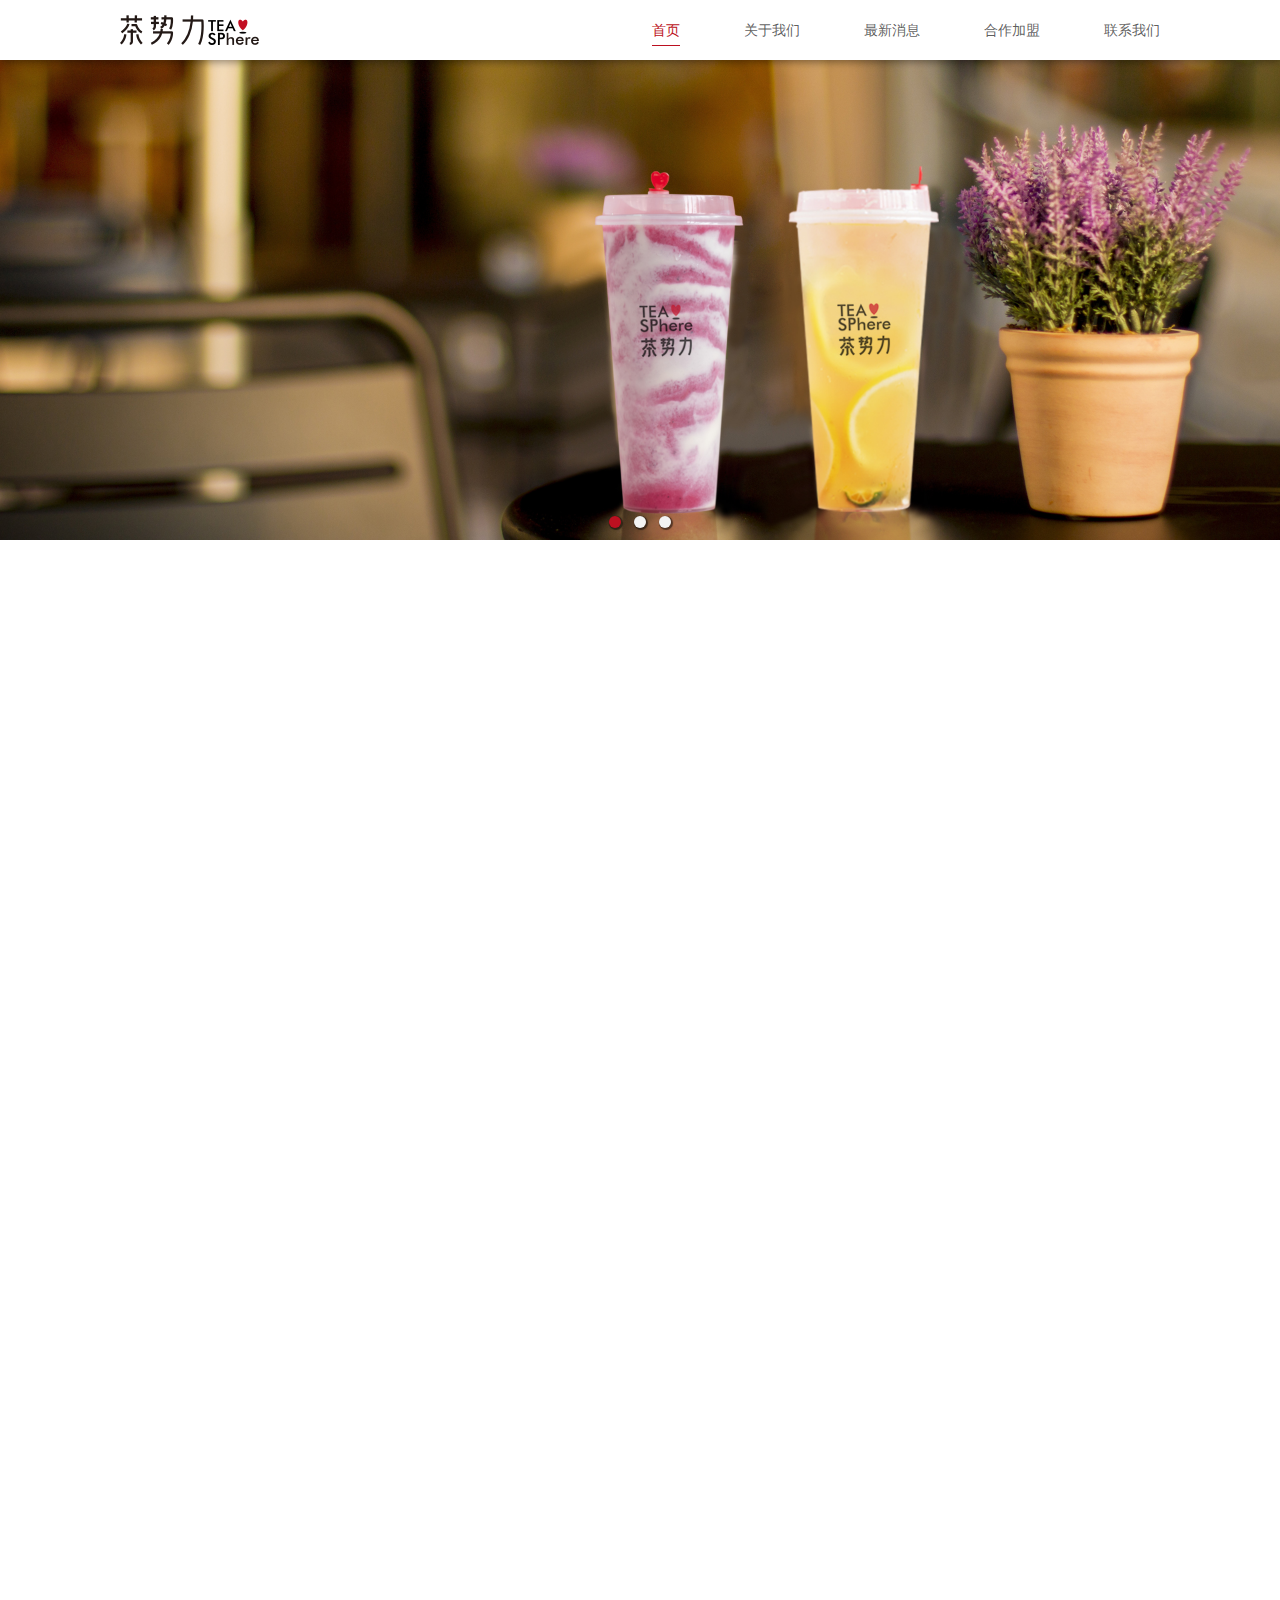
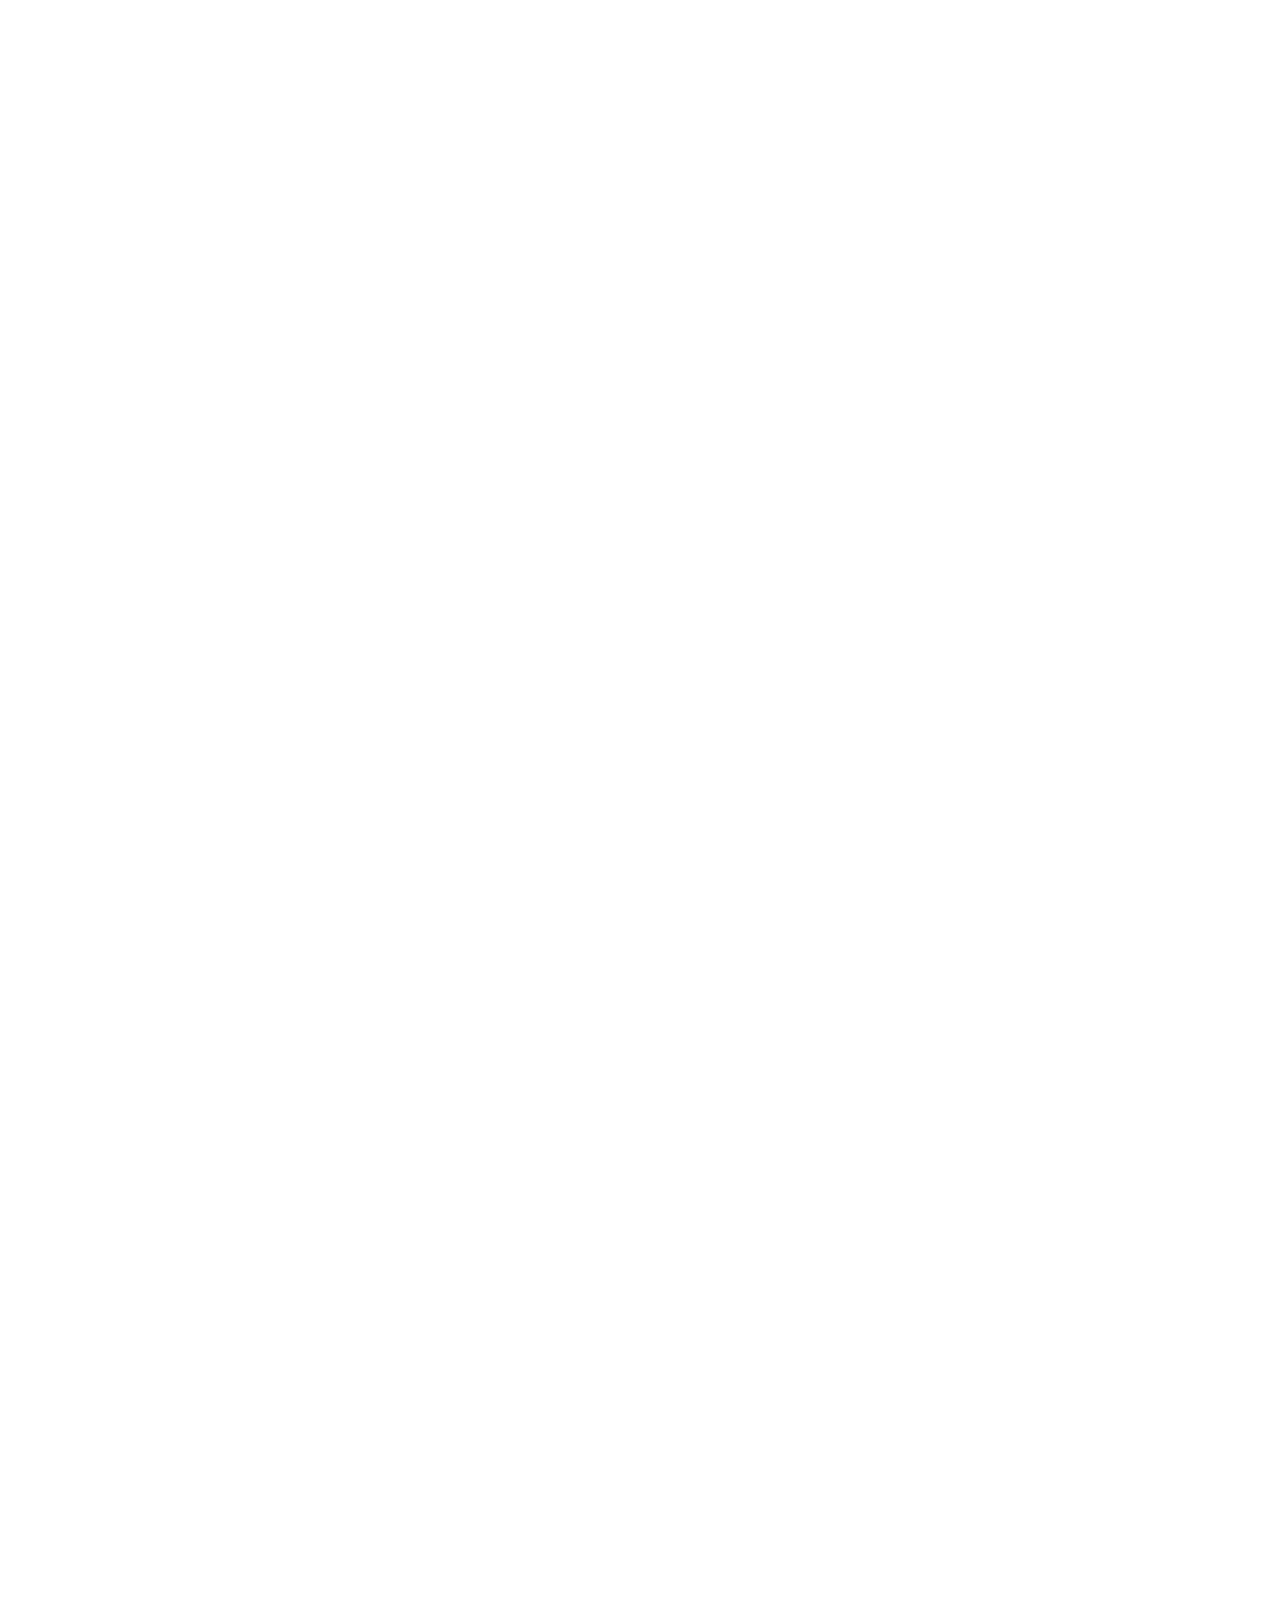
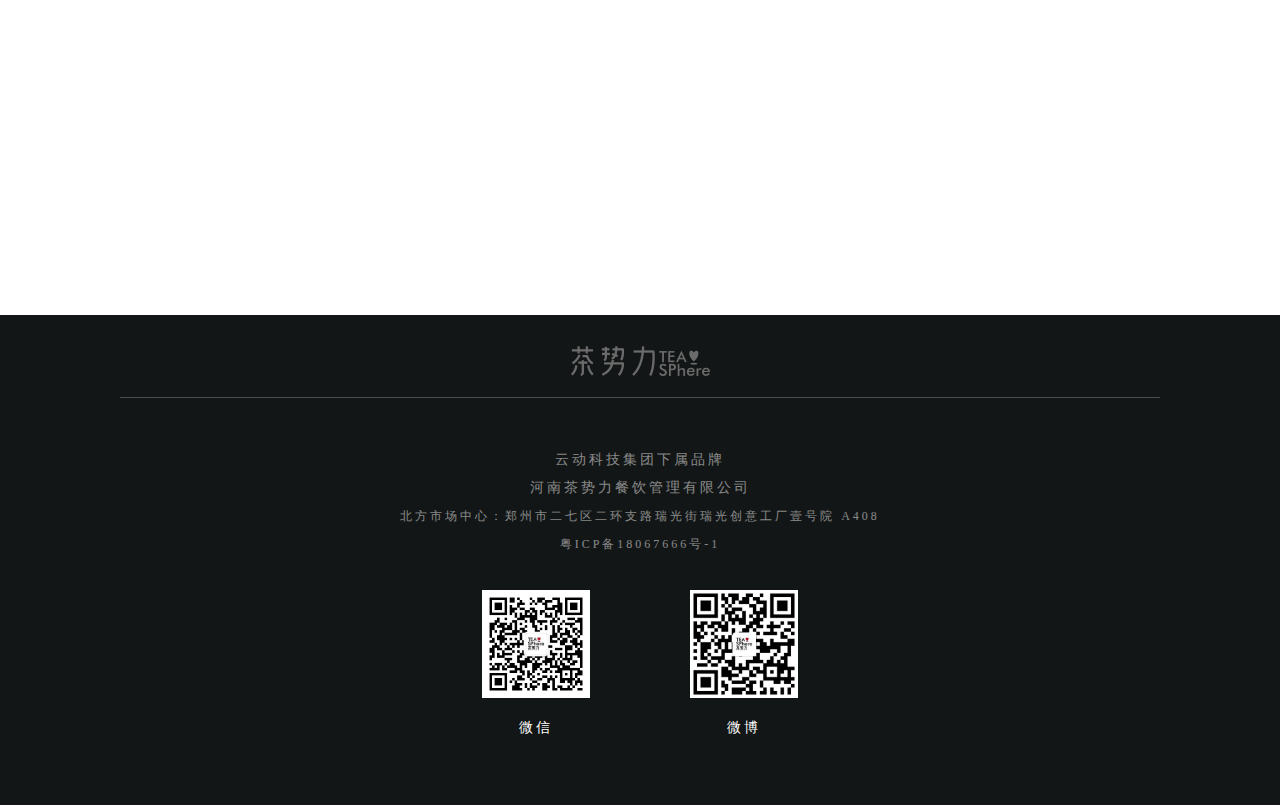
==== index.html @ b825d02f "modify lunbo" ====
<!DOCTYPE html>
<html lang="en">
<head>
		<meta http-equiv="Content-Type" content="text/html; charset=utf-8" />
		<meta name="360-site-verification" content="76585505eac8c0a4b5bbf24ed1298732" />
		<link rel="icon" href="image/public/logo_little.png" type="image/x-icon"/>
		<title>TEA SPhere</title>
		<link rel="stylesheet" type="text/css" href="css/head.css">
		<link rel="stylesheet" type="text/css" href="css/index.css">
		<link rel="stylesheet" type="text/css" href="css/public.css">
		<link rel="stylesheet" type="text/css" href="css/footer.css">
		<link rel="stylesheet" type="text/css" href="css/public.css">
		<script type="text/javascript" src="js/jquery.js"></script>
		<script type="text/javascript" src="js/index.js"></script>
		<script type="text/javascript" src="js/public.js"></script>

</head>
<body>
	<header>
		<div id="head">
			<div class="headLogo"></div>
			<ul class="navList">
				<li><a href="findus.html">联系我们</a></li>
				<li><a href="cooperate.html">合作加盟</a></li>
				<li><a href="acitivity.html">最新消息</a></li>
				<li><a href="about.html">关于我们</a></li>
				<li class="navList1"><a href="javascript:;" class="listNow">首页</a></li>
			</ul>
		</div>
	</header>
	<ul id="animate-wrap">
		<li id="autoPlay">
			<ul id="autoPlayWarp" class="autoPlayWarp">
				<li class="autoPlayLi1"></li>
				<li class="autoPlayLi2"></li>
				<li class="autoPlayLi3"></li>
			</ul>
			<ul id="autoPlayDot" class="autoPlayDot">
				<li class="choose"></li>
				<li></li>
				<li></li>
			</ul>
				<!-- 宣传视频 -->
				<!-- <div id="autoWarp" 	class="autoWarp"></div>
				<div id="playBtn" onclick="openVideo('playBox','bigVideo')"></div> -->
				<!-- <div id="playBox">
						<video  id="bigVideo" controls="controls"  preload="auto">
							<source type="video/mp4" src="video/luckincoffee_TVC30.mp4"></source>
						</video>
						<div id="close" onclick="closeVideo('playBox','bigVideo')"></div>
				</div> -->
		</li>
		<li id="commitment">
			<ul id="commitmentWarp" class="commitmentWarp">
				<li id="commitmentWarpli1">
					<div class="commitmentWarpImg img1"></div>
					<div class="commitmentWarpTitleLeft">相<span>遇</span></div>
					<div class="commitmentWarpText text1">
						某年某月某日<br>
						她点了一杯<span>瑰丽洛神</span><br>
						搭配她一身的长裙
					</div>
				</li>
				<li id="commitmentWarpli2">
					<div class="commitmentWarpImg img2"></div>
					<div class="commitmentWarpTitleRight">毕<span>业</span></div>
					<div class="commitmentWarpText text2">
						某年某月某日<br>
						我们用艳丽的<span>热带风情</span><br>
						预祝我们精彩的前程
					</div>
				</li>
				<li id="commitmentWarpli3">
					<div class="commitmentWarpImg img3"></div>
					<div class="commitmentWarpTitleLeft">旅<span>途</span></div>
					<div class="commitmentWarpText text3" >
						某年某月某日<br>
						暖暖<span>琥珀珍珠</span><br>
						犒赏我们无畏地征服长城
					</div>
				</li>
			</ul>
		</li>
		<li id="find">
			<div id="findTitle" class="findTitle">
				<div class="chinese">寻觅终有所获</div>
				<div class="english">Find your favorite flavor</div>
			</div>
			<ul id="findText" class="findText">
				<li class="findTextLi1" id="findTextLiImg">
					<div id="findFont" class="findFont">
						<div class="findFontTitle">醇香奶盖</div>
						<!-- <div class="findFontText">适合细腻的你</div> -->
					</div>
				</li>
				<li class="findTextLi2">
					<div id="findFont" class="findFont">
						<div class="findFontTitle">鲜萃果茶</div>
						<!-- <div class="findFontText">适合细腻的你</div> -->
					</div>
				</li>
				<li class="findTextLi3">
					<div id="findFont" class="findFont">
						<div class="findFontTitle">馥郁花茶</div>
						<!-- <div class="findFontText">适合细腻的你</div> -->
					</div>
				</li>
				<li class="findTextLi4">
					<div id="findFont" class="findFont">
						<div class="findFontTitle">缤纷云朵</div>
						<!-- <div class="findFontText">适合细腻的你</div> -->
					</div>
				</li>
				<li class="findTextLi5">
					<div class="findFont">
						<div class="findFontTitle">沁心纯茶</div>
						<!-- <div class="findFontText">适合细腻的你</div> -->
					</div>
				</li>
				<li class="findTextLi6">
					<div class="findFont">
						<div class="findFontTitle">经典奶茶</div>
						<!-- <div class="findFontText">适合细腻的你</div> -->
					</div>
				</li>
				<div style="clear: both;"></div>
			</ul>
		</li>
		<!-- <li id="products">
			<div id="productsTitle" class="productsTitle">
				<div class="chinese">宣传视频</div>
				<div class="english">Products Video</div>
			</div>
			<div id="productsText" class="productsText">
				<ul>
					<li class="productsTextLi1">
						<div class="productsBg" onclick="openVideo('productsVideoBox','middleVideo')">
							<div id="playMiddleBtn" ></div>
						</div>
						<div id="productsVideoBox" onclick="closeVideo('productsVideoBox','middleVideo')">
							<video  id="middleVideo" controls="controls"  preload="auto">
								<source type="video/mp4" src="video/luckincoffee_TVC30.mp4"></source>
							</video>
							<div id="middleClose" onclick="closeVideo('productsVideoBox','middleVideo')"></div>
						</div>
					</li>
					<li class="productsTextLi2">
						<div class="productsBg" onclick="openVideo('productsVideoBox','middleVideo')">
							<div id="playMiddleBtn" ></div>
						</div>
						<div id="productsVideoBox" onclick="closeVideo('productsVideoBox','middleVideo')">
							<video  id="middleVideo" controls="controls"  preload="auto">
								<source type="video/mp4" src="video/luckincoffee_TVC30.mp4"></source>
							</video>
							<div id="middleClose" onclick="closeVideo('productsVideoBox','middleVideo')"></div>
						</div>
					</li>
					<li class="productsTextLi3">
						<div class="productsBg" onclick="openVideo('productsVideoBox','middleVideo')">
							<div id="playMiddleBtn" ></div>
						</div>
						<div id="productsVideoBox" onclick="closeVideo('productsVideoBox','middleVideo')">
							<video  id="middleVideo" controls="controls"  preload="auto">
								<source type="video/mp4" src="video/luckincoffee_TVC30.mp4"></source>
							</video>
							<div id="middleClose" onclick="closeVideo('productsVideoBox','middleVideo')"></div>
						</div>
					</li>
				</ul>
				<div style="clear: both;"></div>
			</div>
		</li> -->
		<li id="activity">
			<div id="activityTitle" class="activityTitle">
				<div class="chinese">最新消息</div>
				<div class="english">News</div>
			</div>
			<ul id="activityText">
				<li>
					<div class="actNumber">2018.06.30</div>
					<div class="actFont">各大购物中心认可创新模式，陆续签约茶势力</div>
				</li>
				<li>
					<div class="actNumber">2018.06.22</div>
					<div class="actFont">世界杯的另一种打开方式，绿茵、佳人、茶势力</div>
				</li>
				<li>
					<div class="actNumber">2018.06.15</div>
					<div class="actFont">茶势力品鉴会，大咖齐聚，嗨到不想走!</div>
				</li>
				<li class="actLast">
					<a href="acitivity.html">
						更多<div class="actMore"></div>
					</a>
				</li>
			</ul>
		</li>
		<li id="cooperate">
			<div id="cooperateLeft"></div>
			<div id="cooperateRight">
				<div class="cooperateTitle">
					<div class="chinese">品牌合作</div>
					<div class="english">Cooperate</div>
				</div>
				<div class="cooperateText">
					<ul >
						<li>
							茶势力，致力于以新零售思维与信息技术，为茶饮行业带来全新的商业模式，多方面拓宽合作商的盈利能力，是以【新零售茶饮】商业模式的引领者，也是真正落地的实现者。
						</li>
						<li>
							茶势力，不仅仅是个消费者追捧热买的茶饮品牌，本质上更是一个集餐饮、零售
							社交运营、流量变现、金融支持、跨业营销融合......等等元素为一体的新零售平台
						</li>
						<li>
							商业伙伴通过茶势力平台所建立多种形式获得收入，同时，商业伙伴并不需要投入大量的人力与精力，而是由总部平台庞大资源的支持来实现。
						</li>
						<li>
							茶势力，秉持利他精神为企业关键理念，愿与广大合作商共赢发展，最大程度的向外分享合理利润，与商业伙伴们形成稳固持续的战略合作关系，而非传统意义上极其松散的特许加盟商户关系
						</li>
						<li class="cooperateLiLast">
							<div class="cooperateLiPhoto">400-999-3110<span>或线上留言</span></div>
						</li>
					</ul>
				</div>
			</div>
			<div style="clear: both;"></div>
		</li>
		<li id="last">
			<!-- <ul >
				<li>每个人都有自己的圈子、领域、势力范围....</li>
				<li>和你一样，我们都在自己的领域中，努力保持着中心点的稳定强大</li>
				<li>并且，不断的扩大势力、范围....</li>
			</ul> -->
		</li>
	</ul>
	<footer>
		<div class="footContent">
			<div class="footLogo"></div>
		</div>
		<ul class="footText">
			<li>云动科技集团下属品牌</li>
			<li>河南茶势力餐饮管理有限公司</li>
			<li class="little">北方市场中心：郑州市二七区二环支路瑞光街瑞光创意工厂壹号院 A408</li>
			<li class="little"><a href="http://www.miitbeian.gov.cn" target="_blank">粤ICP备18067666号-1</a></li>
		</ul>
		<div class="footImg">
<!-- 			<div class="wxdy">微信订阅号</div> -->
			<div class="wxfw">微信</div>
			<div class="wb">微博</div>
		</div>
	</footer>
	<script type="text/javascript" charset="utf-8">
	    ;(function (W, D) {
	        W.ec_corpid = '7801873';
	        W.ec_cskey = '0SnqnqgJ369kuiltaF';
	        W.ec_scheme = '0';
	        var s = D.createElement('script');
	        s.charset = 'utf-8';
	        s.src = '//1.staticec.com/kf/sdk/js/ec_cs.js';
	        D.getElementsByTagName('head')[0].appendChild(s);
	    })(window, document);
	</script>
</body>
</html>
---- css/head.css ----
*{
	margin: 0;
	padding: 0;
}
body{
	width: 100%;
	min-width: 1040px;
	background: white;
	font-family:HelveticaNeue-Thin,"Helvetica Neue",Helvetica,Arial,PingFangSC-Light,"PingFang SC", "Hiragino Sans GB","Heiti SC","Microsoft YaHei","WenQuanYi Micro Hei",sans-serif;
	line-height: 1.5
}	
li{
	list-style: none;
}
a{
	text-decoration: none;
}
header{
	width: 100%;
	height: 60px;
	background: white;
	box-shadow: 0 2px 8px rgba(0,0,0,.4);
	position: fixed;
	z-index: 999;
}
header #head{
	width: 1040px;
	height: 60px;
	margin: 0 auto;
	position: relative;

}
header #head .headLogo{
	background: url(../image/head/0C01337C-B483-45A0-B1DC-9E929D2D2E26@1x.png);
	height: 30px;
	width: 139px;
	position: absolute;
	margin: 15px 0;	

}
header #head .navList{
	background: white;
	position: absolute;
	right: 0px;
	top: 15px;
	width: 510px;
	height:31px;
	
}
header #head .navList li{
	float: right;
	margin-left: 64px;
}
header #head .navList li.navList1{
	margin-left: 0;
}

header #head .navList li a{
	font-size:14px;
	color:rgba(0,0,0,0.65);
	letter-spacing:0;
	text-align:left;
	height: 30px;
	line-height: 30px;
	display: block;
		
}
header #head .navList li a.listNow{
	border-bottom:1px solid #bb1020;
	color: #bb1020;
}
header #head .navList li a:hover{
	border-bottom:1px solid #bb1020;
	color: #bb1020;
}
---- css/index.css ----
#animate-wrap{
	width:100%;
	padding-top: 0px;
	margin-bottom: 111px;
	box-sizing:border-box;
	-moz-box-sizing:border-box;
	overflow: hidden;
}
/*
video用的CSS
 #animate-wrap #autoPlayWarp{
	position: relative;
	min-height: 560px;
	width: 100%
}
#animate-wrap #autoPlayWarp .autoWarp{
	position: absolute;
	background: url(../image/index/41FF3C78-6827-429C-A5F3-5E68C8F630D6@1x.png) no-repeat;
	background-size: cover;
	min-width: 1040px;
	min-height: 560px;
	overflow: hidden;
	width: 100%
}
#animate-wrap #autoPlayWarp #playBox{
	position: fixed;
	left: 0;
	bottom: 0;
	right: 0;
	top: 0;
	z-index: 999;
	background: #000;
	display: none;
}
#animate-wrap #autoPlayWarp #playBox #bigVideo{
	width: 100%;
	height: 100%;
}
#animate-wrap #autoPlayWarp #playBox #close{
	background: url(../image/index/close.png) no-repeat;
	width: 40px;
	height: 40px;
	position: absolute;
	top:40px;
	right: 40px;
	z-index: 999;
	cursor: pointer;
}
#animate-wrap #autoPlayWarp #playBtn{
	background: url(../image/index/07E19987-43B0-4967-A1BC-03E65D4BCCAC@3x.png);
	width: 78px;
	height: 99px;
	position: absolute;
	top: 50%;
	left: 50%;
	margin-left: -39px;
	margin-top: -49.5px;
	background-size:cover;
	cursor: pointer;
}
*/
#commitment{
	width: 1040px;
	margin: 116px auto;

}
#commitment .commitmentWarp{
	position: relative;
}
#commitment .commitmentWarp li{
	position: relative;
	margin-bottom: 55px;
	height: 320px;
	top: 20px;
	opacity: 0;
}
#commitment .commitmentWarp #commitmentWarpli1{
	transition: all 1s ease-in-out;
}
#commitment .commitmentWarp #commitmentWarpli2{
	transition: all 1s ease-in-out .5s;
}
#commitment .commitmentWarp #commitmentWarpli3{
	transition: all 1s ease-in-out 1s;
}
#commitment .commitmentWarp li .commitmentWarpImg{
	width: 520px;
	height: 320px;
	position: absolute;

}
#commitment .commitmentWarp li .img1{
	background-image: url(../image/index/EE6004CB-6A52-4B9C-97CD-96CE47DDA240@1x.png);
	top: 0;
	left: 0;
}
#commitment .commitmentWarp li .img2{
	background-image: url(../image/index/A22001E1-45FB-47C7-9A60-5BBB17707B3D@1x.png);
	top: 0;
	right: 0;
}
#commitment .commitmentWarp li .img3{
	background-image: url(../image/index/52C95FAA-7DA9-4B20-8FD7-8844CA0FD236@1x.png);
	top: 0;
	left: 0;
}
#commitment .commitmentWarp li .commitmentWarpTitleLeft{
	font-size:64px;
	color:#ffffff;
	letter-spacing:10px;
	text-align:left;
	position: absolute;
	left: 50%;
	top: 50%;
	margin-left: -74px;
	margin-top: -48px;
	font-family:PingFangSC-Light;
}
#commitment .commitmentWarp li .commitmentWarpTitleLeft span{
	color: #d25f6a;
	margin-left:10px;
}
#commitment .commitmentWarp li .commitmentWarpTitleRight{
	font-size:64px;
	color:#d25f6a;
	letter-spacing:10px;
	text-align:left;
	position: absolute;
	left: 50%;
	top: 117px;
	margin-left: -74px;
	font-family:PingFangSC-Light;
}
#commitment .commitmentWarp li .commitmentWarpTitleRight span{
	color: #ffffff;
	margin-left: 10px;
}

#commitment .commitmentWarp li .commitmentWarpText{
	font-size:18px;
	color:rgba(0,0,0,.65);
	letter-spacing:10px;
	line-height:40px;
	text-align:left;
	height: 120px;
	position: absolute;	
	font-family:PingFangSC-Light;
}
#commitment .commitmentWarp li .commitmentWarpText span{
	color: #d25f6a;
	opacity: 0.8
}
#commitment .commitmentWarp li .text1{
	top: 94px;
	left:669px;
}
#commitment .commitmentWarp li .text2{
	left: 101px;
	top: 95px;
}
#commitment .commitmentWarp li .text3{
	left: 669px;
	top: 99px;
}
#find{
	margin-bottom: 97px;
}
#find .findTitle{
	position: relative;
	top: 20px;
	letter-spacing:3.75px;
	text-align:center;
	margin-bottom: 60px;
	opacity: 0;
	transition: all 1s ease-in-out	
}
#find .findText{
	position: relative;
	top: 20px;
	opacity: 0;
	transition: all 1s ease-in-out .5s;

}
#find .findText li{
	background-size: cover;
	float: left;
	overflow: hidden;
	width: 16.6666666%;
	cursor: pointer;
}
#find .findText .findTextLi1{
	background-image: url(../image/index/6A915046-924E-4DCC-89B0-8EEE8EED38DD@2x.png);
}
#find .findText .findTextLi2{
	background-image: url(../image/index/3867EF6E-3FA2-4C01-8072-DD7A347B48F0@2x.png);
}
#find .findText .findTextLi3{
	background-image: url(../image/index/6A915046-924E-4DCC-89B0-8EEE8EED38DD@2x.png);
}
#find .findText .findTextLi4{
	background-image: url(../image/index/3867EF6E-3FA2-4C01-8072-DD7A347B48F0@2x.png);
}
#find .findText .findTextLi5{
	background-image: url(../image/index/6A915046-924E-4DCC-89B0-8EEE8EED38DD@2x.png);
}
#find .findText .findTextLi6{
	background-image: url(../image/index/6A915046-924E-4DCC-89B0-8EEE8EED38DD@2x.png);
}
#find .findText .findFont{
	width: 100%;
	background: rgb(0,0,0,0.65);
	background-image: url(../image/index/C984731E-4523-4301-AFAA-3A043390F54D@2x.png);
	background-size: cover;
	position: relative;
	text-align: center;
	font-family:PingFangSC-Light;
	color:#ffffff;
	letter-spacing:5px;
	opacity: 0;
	transition: all .5s ease-in-out;
	overflow: hidden;
}
#find .findText .findFont .findFontTitle{
	position: absolute;
	left: 50%;
	top: 50%;
	margin-left: -46px;
	margin-top: -5px;
	font-size: 18px;
}
#find .findText .findFont .findFontText{
	position: absolute;
	left: 50%;
	top: 50%;
	margin-left: -57px;
	margin-top: 20px;
	font-size: 14px;
}
#find .findText .findFont:hover{
	opacity: 1
}
#activity{
	width: 1040px;
	margin: 0 auto 71px;
}
#activity .activityTitle{
	text-align:center;
	margin-bottom:42px;
	position: relative;
	top: 20px;
	opacity: 0;
	transition: all 1s ease-in-out;

}
#activity ul{
	width: 1040px;
	position: relative;
	top: 20px;
	opacity: 0;
	transition: all 1s ease-in-out .5s;

}
#activity ul li{
	font-family:PingFangSC-Light,"宋体";
	letter-spacing:4.2px;
	text-align:center;
	margin-bottom: 18px;
	position: relative;
	
}
#activity ul li .actNumber{
	font-size:16px;
	color:rgba(0,0,0,0.65);
}
#activity ul li .actFont{
	font-size:16px;
	color:rgba(0,0,0);
}
#activity ul li.actLast{
	width: 51px;
	height: 25px;
	font-family:PingFangSC-Light;
	font-size:18px;
	letter-spacing:0;
	text-align:center;
	left: 50%;
	margin-left: -25px;
}
#activity ul li.actLast a{
	color:#7d7d7d;
}
#activity ul li .actMore{
	background-image: url(../image/index/B8D5E1C4-A42C-40D2-9914-F1292147E104@3x.png);
	background-size: cover;
	width: 10px;
	height: 16px;
	position: absolute;
	right: -5px;
	top: 6px
}
#cooperate{
	width: 100%;
	position: relative;
	top: 20px;
	opacity: 0;
	transition: all 1s ease-in-out .5s;
}
#cooperate #cooperateLeft{
	width: 50%;
	height: auto;
	min-width: 520px;
	height: 600px;
	background-image: url(../image/index/CA512086-C126-493A-9449-41B584B700DE@1x.png);
	background-size: cover;
	float: left;

}
#cooperate #cooperateRight{
	width: 50%;
	min-width: 520px;
	height: 600px;
	background-image: url(../image/index/A38E221D-015C-4ABB-929E-62951DE8B575@1x.png);
	background-size: cover;
	float: right;
}
#cooperate #cooperateRight .cooperateTitle{
		font-family:PingFangSC-Light;
		letter-spacing:0;
		text-align:left;
		margin: 37px 60px 42px 48px;
}
#cooperate #cooperateRight .cooperateTitle .chinese{
	font-size:24px;
	color:#ffffff;
}
#cooperate #cooperateRight .cooperateTitle .english{
	font-size:18px;
	color:#ffffff;
	opacity: 1
}
#cooperate #cooperateRight .cooperateText{
	font-family:PingFangSC-Light;
	font-size:14px;
	color:#ffffff;
	letter-spacing:2.62px;
	text-align:left;
	margin:0 60px 48px 48px;
	width: 88%;
}
#cooperate #cooperateRight .cooperateText ul{
	
}
#cooperate #cooperateRight .cooperateText ul li{
	margin-bottom: 21px;
	opacity: 0.65;
}
#cooperate #cooperateRight .cooperateText ul .cooperateLiLast{
	margin-top: 43px;
	opacity:1
}
#cooperate #cooperateRight .cooperateText ul .cooperateLiLast .cooperateLiPhoto{
	position: relative;
	margin-left: 36px;
	font-family:PingFangSC-Light;
	font-size:24px;
	color:#ffffff;
	letter-spacing:0;
	text-align:left;
}
#cooperate #cooperateRight .cooperateText ul .cooperateLiLast .cooperateLiPhoto span{
	font-size: 20px;
	line-height: 28px;
	display:block;
	margin-left: 20px
}
#cooperate #cooperateRight .cooperateText ul .cooperateLiLast .cooperateLiPhoto:before{
	content: "\20";
	width: 26px;
	height: 26px;
	background-image: url(../image/index/310B759F-D88A-410D-866E-3753E567B612@3x.png);
	background-size: cover;
	position: absolute;
	left:-36px;
	top: 5px
}
#last{
	width: 1040px;
	margin: 0px auto;
	position: relative;
	top: 20px;
	opacity: 0;
	transition: all 1s ease-in-out;
}
#last ul li{
	margin: 0 auto;
	text-align: center;
	font-family:PingFangSC-Light;
	font-size:14px;
	color:#000000;
	letter-spacing:3px;
	text-align:center;
	line-height:35px;
}
---- css/public.css ----
#autoPlay{
	min-height: 390px;
	padding-top: 60px;
	box-sizing:border-box;
	-moz-box-sizing:border-box;
	overflow: hidden;
	position: relative;
}
#autoPlay .autoPlayWarp{
	width: 100%;
	position: relative;
	min-width: 1040px;
	min-height: 390px;
	overflow: hidden;
}
#autoPlay .autoPlayWarp  li{
	width: inherit;
	background-size: cover;
	min-height: 390px;
	min-width: 1040px;
	height: inherit;
	position: absolute;
	left: 0;
	top: 0;
	display: none;
	cursor: pointer;
}
#autoPlay .autoPlayWarp .autoPlayLi1{
	background-image: url(../image/public/lunbo1.jpg);
	display: block;
}
#autoPlay .autoPlayWarp .autoPlayLi2{
	background-image: url(../image/public/lunbo2.jpg);
}
#autoPlay .autoPlayWarp .autoPlayLi3{
	background-image: url(../image/public/lunbo3.jpg);
}
#autoPlay .autoPlayDot{
	position: absolute;
	left: 50%;
	bottom: 12px;
	margin-left: -44px;
}
#autoPlay .autoPlayDot li{
	background:#f3f3f3;
	box-shadow:1px 1px 1px 1px rgba(0,0,0,0.50);
	width:12px;
	height:12px;
	border-radius:100%;
	float: left;
	margin-left: 13px;
	cursor: pointer;
}
#autoPlay .autoPlayDot li.choose{
	background:#bb1020;
}
.chinese{
	font-size:36px;
	color:#000000;
	font-family:PingFangSC-Light;
}
.english{
	font-size:18px;
	color:#707070;
	opacity: 0.65
}
---- css/footer.css ----
footer{
	width: 100%;
	height: 490px;
	background-image:url(../image/footer/39A8102D-709E-4ADB-B20D-5FC8A31544C7@3x.png);
}
footer .footContent{
	width: 1040px;
	padding: 31px 0 21px;
	margin: 0 auto 48px;
	border-bottom:1px solid #4a4a4a;
}
footer .footContent .footLogo{
	background-image:url(../image/footer/92947399-6B4B-46F7-BA3D-2C8E0EC6C2E0@2x.png);
	background-size: cover;
	width: 139px;
	height: 30px;
	margin:0 auto ;
}
footer .footText{
	width: 1040px;
	margin: 0 auto;
	font-family:PingFangSC-Light;
	font-size:14px;
	color:rgba(255,255,255,0.51);
	letter-spacing:3px;
	text-align:center;
	line-height:28px;
}
footer .footText .little{
	font-size: 12px
}
footer .footText .little a{
	color:rgba(255,255,255,0.51);
}
footer .footImg{
	width: 1040px;
	margin: 32px auto 0;
	font-family:PingFangSC-Light;
	font-size:14px;
	color:#ffffff;
	letter-spacing:3px;
	text-align:left;
	
}
footer .footImg .wxdy{
	width: 108px;
	height: 20px;
	position: relative;
	left: 35%;
	top:147px;
	margin-left: -54px;
	text-align: center;
}
footer .footImg .wxfw{
	width: 108px;
	height: 20px;
	position: relative;
	left: 40%;
	top:127px;
	margin-left: -54px;
	text-align: center;
}
footer .footImg .wb{
	width: 108px;
	height: 20px;
	position: relative;
	left: 60%;
	top:107px;
	margin-left: -54px;
	text-align: center;
}
footer .footImg .wxfw:before,.wxdy:before, .wb:before{
	content: "\20";
	width: 108px;
	height: 108px;
	background-size: cover;
	position: absolute;
	left:0px;
	top: -127px
}
footer .footImg .wxdy:before{
	background-image:url(../image/footer/wxdy.jpg);
}
footer .footImg .wxfw:before{
	background-image:url(../image/footer/wxfw.jpg);
}

footer .footImg .wb:before{
	background-image:url(../image/footer/weibo.png);
}
---- css/public.css ----
#autoPlay{
	min-height: 390px;
	padding-top: 60px;
	box-sizing:border-box;
	-moz-box-sizing:border-box;
	overflow: hidden;
	position: relative;
}
#autoPlay .autoPlayWarp{
	width: 100%;
	position: relative;
	min-width: 1040px;
	min-height: 390px;
	overflow: hidden;
}
#autoPlay .autoPlayWarp  li{
	width: inherit;
	background-size: cover;
	min-height: 390px;
	min-width: 1040px;
	height: inherit;
	position: absolute;
	left: 0;
	top: 0;
	display: none;
	cursor: pointer;
}
#autoPlay .autoPlayWarp .autoPlayLi1{
	background-image: url(../image/public/lunbo1.jpg);
	display: block;
}
#autoPlay .autoPlayWarp .autoPlayLi2{
	background-image: url(../image/public/lunbo2.jpg);
}
#autoPlay .autoPlayWarp .autoPlayLi3{
	background-image: url(../image/public/lunbo3.jpg);
}
#autoPlay .autoPlayDot{
	position: absolute;
	left: 50%;
	bottom: 12px;
	margin-left: -44px;
}
#autoPlay .autoPlayDot li{
	background:#f3f3f3;
	box-shadow:1px 1px 1px 1px rgba(0,0,0,0.50);
	width:12px;
	height:12px;
	border-radius:100%;
	float: left;
	margin-left: 13px;
	cursor: pointer;
}
#autoPlay .autoPlayDot li.choose{
	background:#bb1020;
}
.chinese{
	font-size:36px;
	color:#000000;
	font-family:PingFangSC-Light;
}
.english{
	font-size:18px;
	color:#707070;
	opacity: 0.65
}
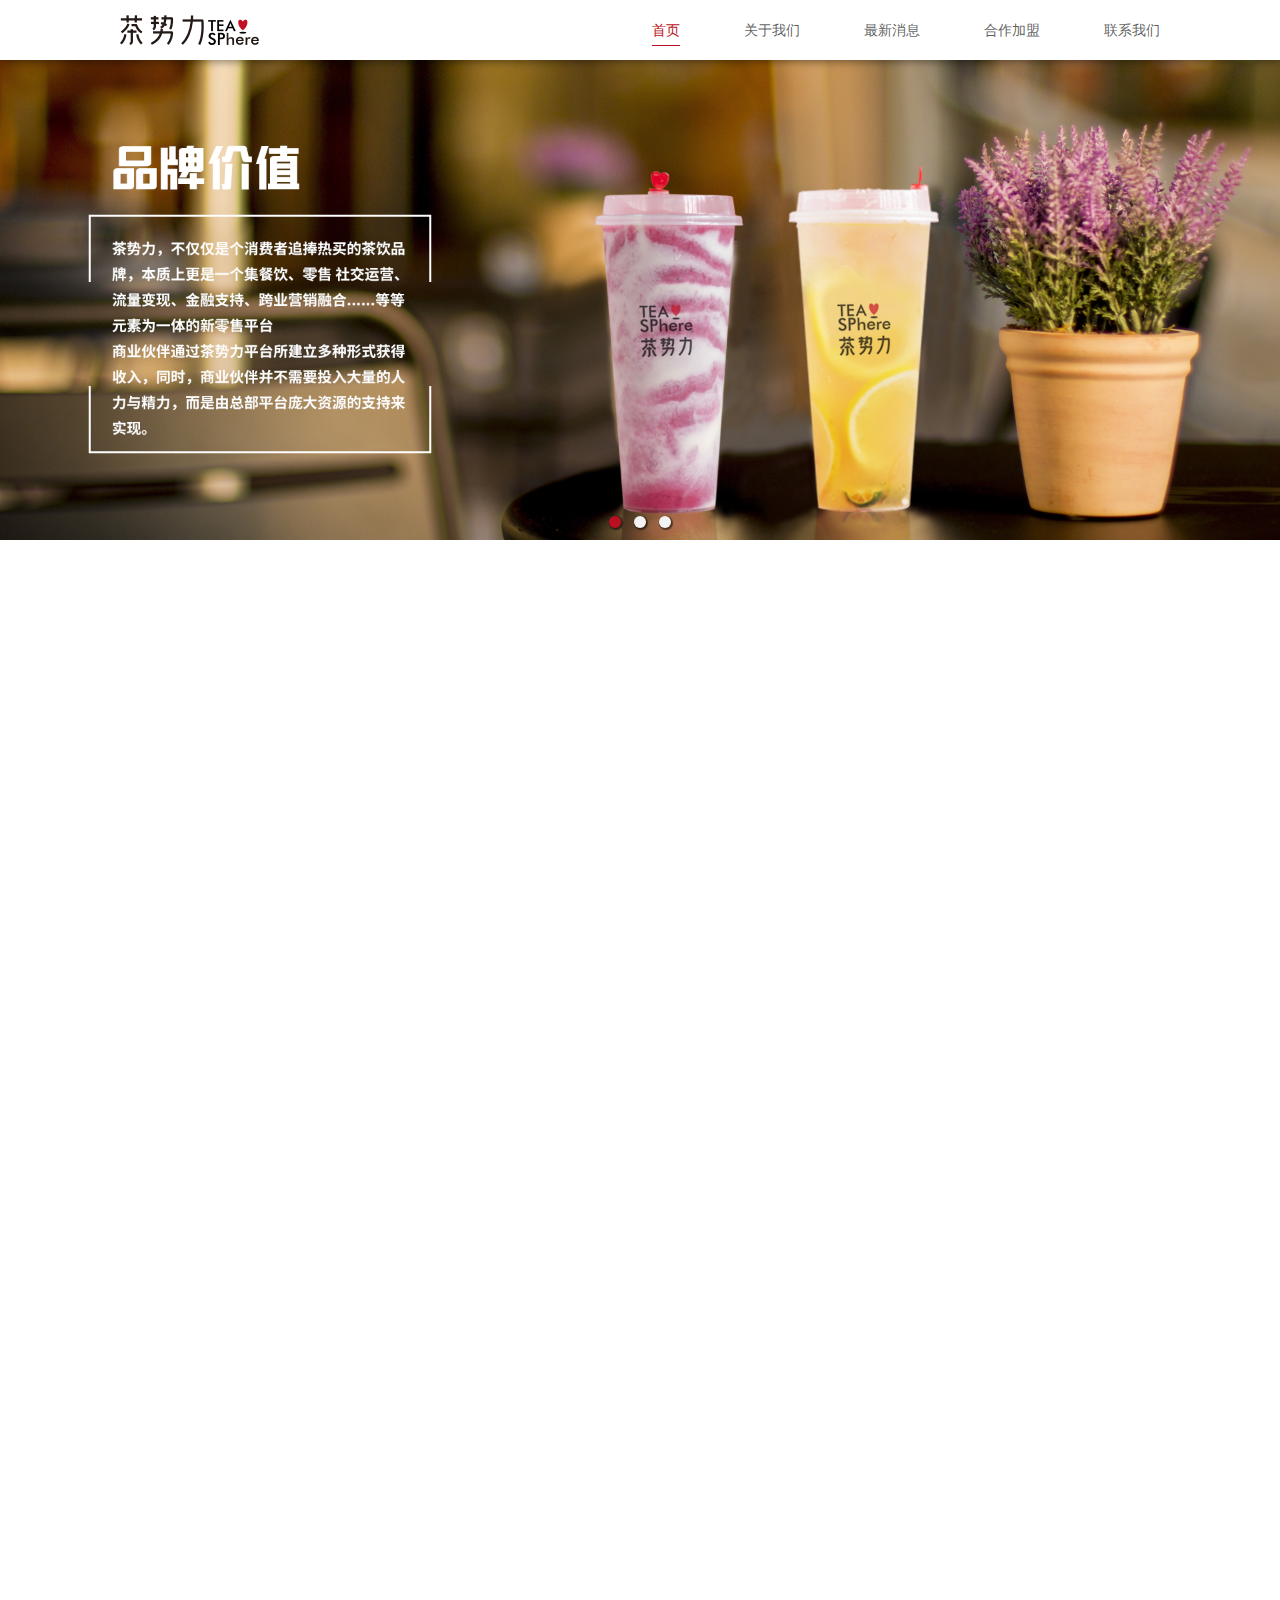
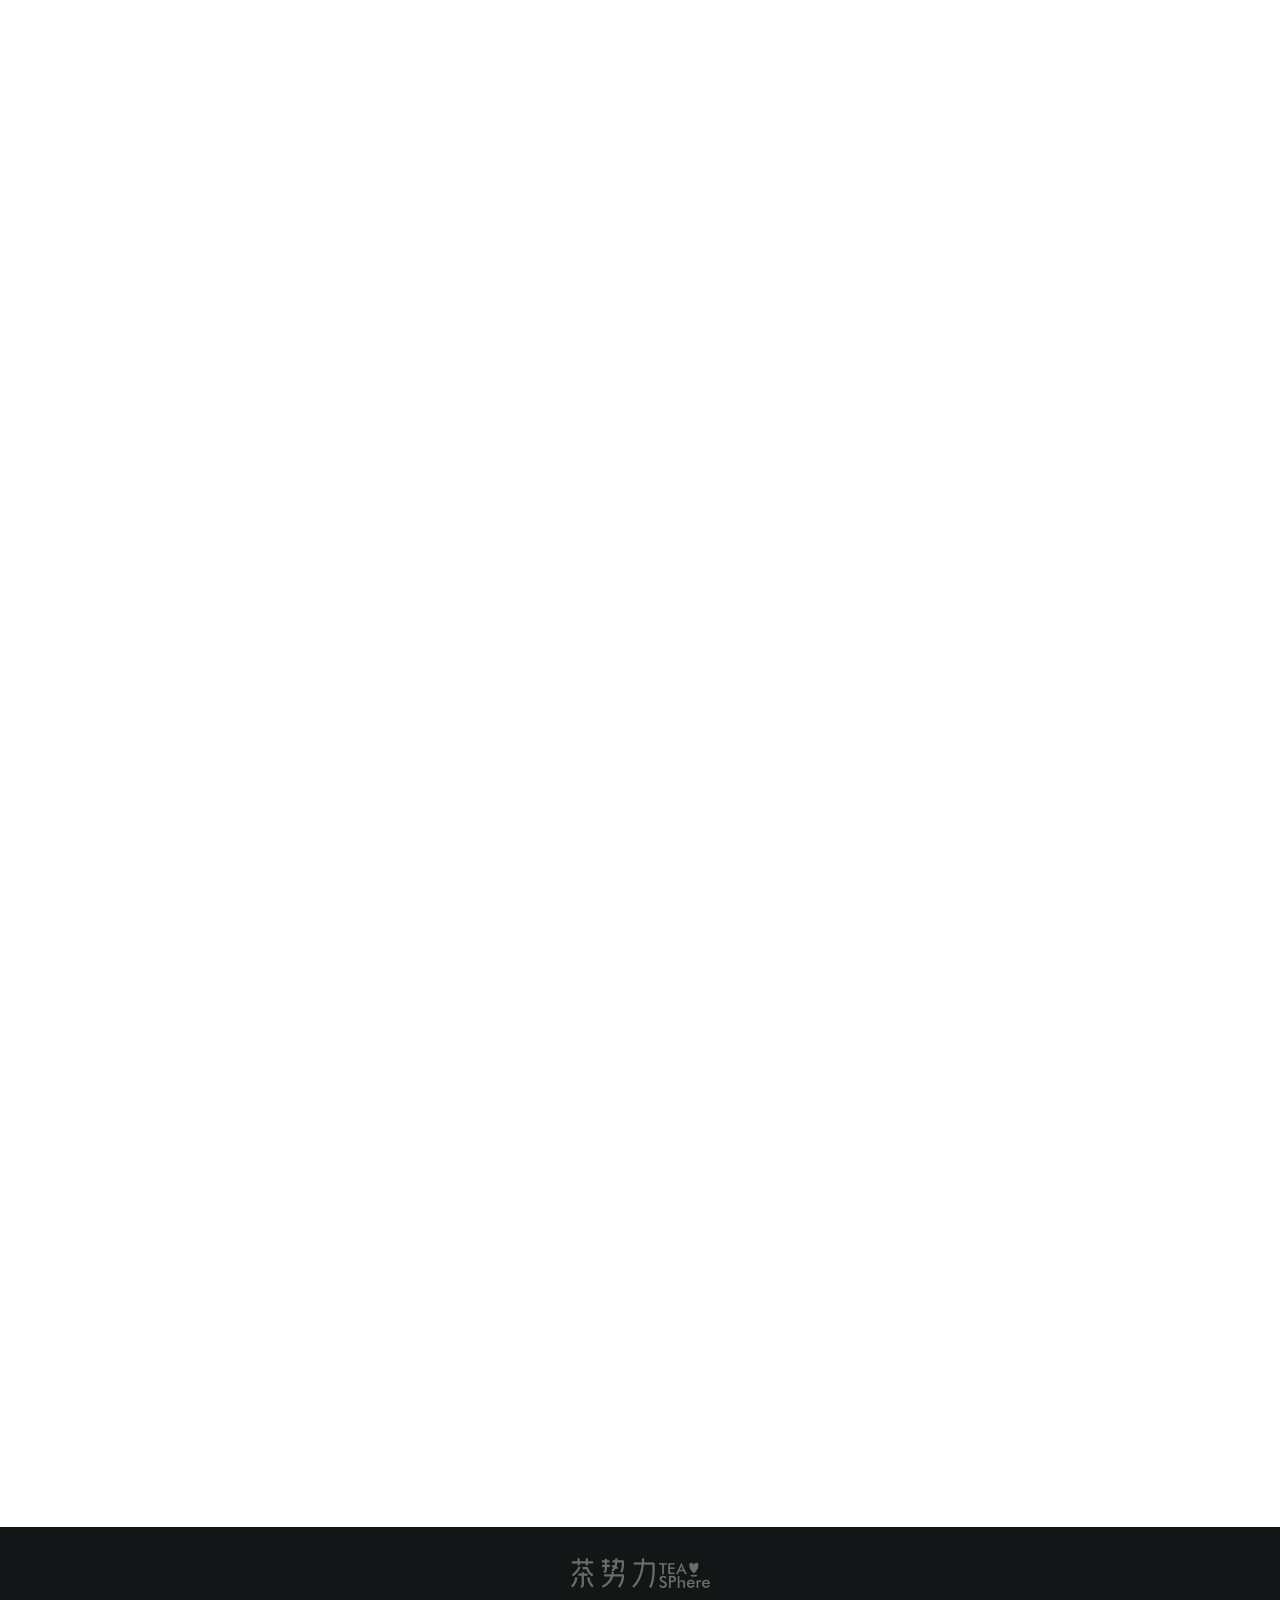
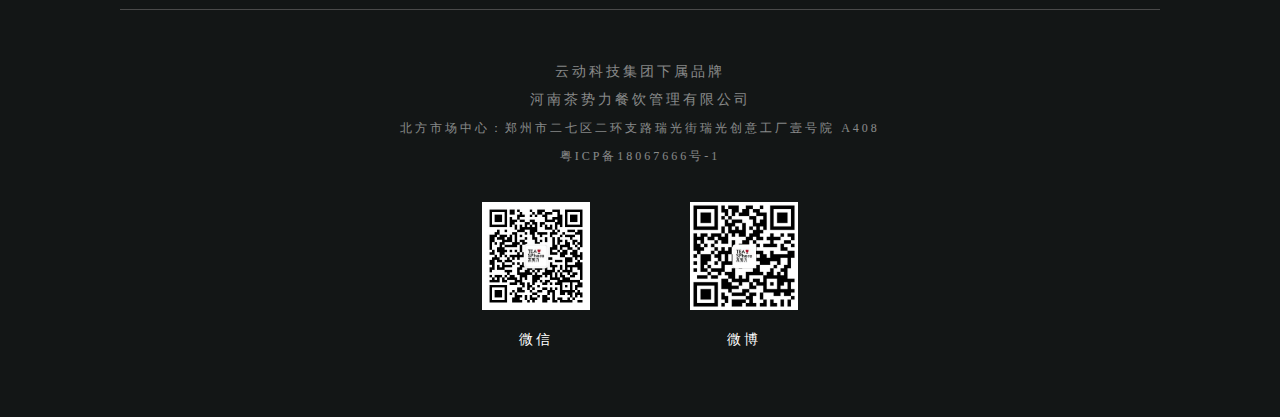
==== commit b3660a5f: "3" ====
--- a/index.html
+++ b/index.html
@@ -89,13 +89,13 @@
 			<ul id="findText" class="findText">
 				<li class="findTextLi1" id="findTextLiImg">
 					<div id="findFont" class="findFont">
-						<div class="findFontTitle">醇香奶盖</div>
+						<div class="findFontTitle">鲜萃果茶</div>
 						<!-- <div class="findFontText">适合细腻的你</div> -->
 					</div>
 				</li>
 				<li class="findTextLi2">
 					<div id="findFont" class="findFont">
-						<div class="findFontTitle">鲜萃果茶</div>
+						<div class="findFontTitle">缤纷云朵</div>
 						<!-- <div class="findFontText">适合细腻的你</div> -->
 					</div>
 				</li>
@@ -107,19 +107,19 @@
 				</li>
 				<li class="findTextLi4">
 					<div id="findFont" class="findFont">
-						<div class="findFontTitle">缤纷云朵</div>
+						<div class="findFontTitle">经典奶茶</div>
 						<!-- <div class="findFontText">适合细腻的你</div> -->
 					</div>
 				</li>
 				<li class="findTextLi5">
 					<div class="findFont">
-						<div class="findFontTitle">沁心纯茶</div>
+						<div class="findFontTitle">醇香奶盖</div>
 						<!-- <div class="findFontText">适合细腻的你</div> -->
 					</div>
 				</li>
 				<li class="findTextLi6">
 					<div class="findFont">
-						<div class="findFontTitle">经典奶茶</div>
+						<div class="findFontTitle">沁心纯茶</div>
 						<!-- <div class="findFontText">适合细腻的你</div> -->
 					</div>
 				</li>
@@ -196,7 +196,7 @@
 			</ul>
 		</li>
 		<li id="cooperate">
-			<div id="cooperateLeft"></div>
+			<div id="cooperateLeft"><img src="image/index/cooleft.jpg" alt=""></div>
 			<div id="cooperateRight">
 				<div class="cooperateTitle">
 					<div class="chinese">品牌合作</div>
--- a/css/index.css
+++ b/css/index.css
@@ -62,7 +62,7 @@
 */
 #commitment{
 	width: 1040px;
-	margin: 116px auto;
+	margin: 116px auto 58px;
 
 }
 #commitment .commitmentWarp{
@@ -70,8 +70,8 @@
 }
 #commitment .commitmentWarp li{
 	position: relative;
-	margin-bottom: 55px;
-	height: 320px;
+	margin-bottom: 25px;
+	height: 250px;
 	top: 20px;
 	opacity: 0;
 }
@@ -86,9 +86,9 @@
 }
 #commitment .commitmentWarp li .commitmentWarpImg{
 	width: 520px;
-	height: 320px;
-	position: absolute;
-
+	height: 250px;
+	position: absolute;
+	background-size:cover;
 }
 #commitment .commitmentWarp li .img1{
 	background-image: url(../image/index/EE6004CB-6A52-4B9C-97CD-96CE47DDA240@1x.png);
@@ -128,8 +128,9 @@
 	text-align:left;
 	position: absolute;
 	left: 50%;
-	top: 117px;
+	top: 50%;
 	margin-left: -74px;
+	margin-top: -48px;
 	font-family:PingFangSC-Light;
 }
 #commitment .commitmentWarp li .commitmentWarpTitleRight span{
@@ -146,25 +147,28 @@
 	height: 120px;
 	position: absolute;	
 	font-family:PingFangSC-Light;
+	top: 50%;
+	margin-top: -60px;
+	
 }
 #commitment .commitmentWarp li .commitmentWarpText span{
 	color: #d25f6a;
 	opacity: 0.8
 }
 #commitment .commitmentWarp li .text1{
-	top: 94px;
-	left:669px;
+	left:75%;
+	margin-left: -126px;
 }
 #commitment .commitmentWarp li .text2{
-	left: 101px;
-	top: 95px;
+	left: 25%;
+	margin-left: -140px;
 }
 #commitment .commitmentWarp li .text3{
-	left: 669px;
-	top: 99px;
+	left: 75%;
+	margin-left: -138px;
 }
 #find{
-	margin-bottom: 97px;
+	margin-bottom: 58px;
 }
 #find .findTitle{
 	position: relative;
@@ -190,22 +194,22 @@
 	cursor: pointer;
 }
 #find .findText .findTextLi1{
-	background-image: url(../image/index/6A915046-924E-4DCC-89B0-8EEE8EED38DD@2x.png);
+	background-image: url(../image/index/chanpin1.jpg);
 }
 #find .findText .findTextLi2{
-	background-image: url(../image/index/3867EF6E-3FA2-4C01-8072-DD7A347B48F0@2x.png);
+	background-image: url(../image/index/chanpin2.jpg);
 }
 #find .findText .findTextLi3{
-	background-image: url(../image/index/6A915046-924E-4DCC-89B0-8EEE8EED38DD@2x.png);
+	background-image: url(../image/index/chanpin3.jpg);
 }
 #find .findText .findTextLi4{
-	background-image: url(../image/index/3867EF6E-3FA2-4C01-8072-DD7A347B48F0@2x.png);
+	background-image: url(../image/index/chanpin4.jpg);
 }
 #find .findText .findTextLi5{
-	background-image: url(../image/index/6A915046-924E-4DCC-89B0-8EEE8EED38DD@2x.png);
+	background-image: url(../image/index/chanpin5.jpg);
 }
 #find .findText .findTextLi6{
-	background-image: url(../image/index/6A915046-924E-4DCC-89B0-8EEE8EED38DD@2x.png);
+	background-image: url(../image/index/chanpin6.jpg);
 }
 #find .findText .findFont{
 	width: 100%;
@@ -308,13 +312,12 @@
 }
 #cooperate #cooperateLeft{
 	width: 50%;
-	height: auto;
 	min-width: 520px;
+	float: left;
+}
+#cooperate #cooperateLeft img{
+	width: 100%;
 	height: 600px;
-	background-image: url(../image/index/CA512086-C126-493A-9449-41B584B700DE@1x.png);
-	background-size: cover;
-	float: left;
-
 }
 #cooperate #cooperateRight{
 	width: 50%;
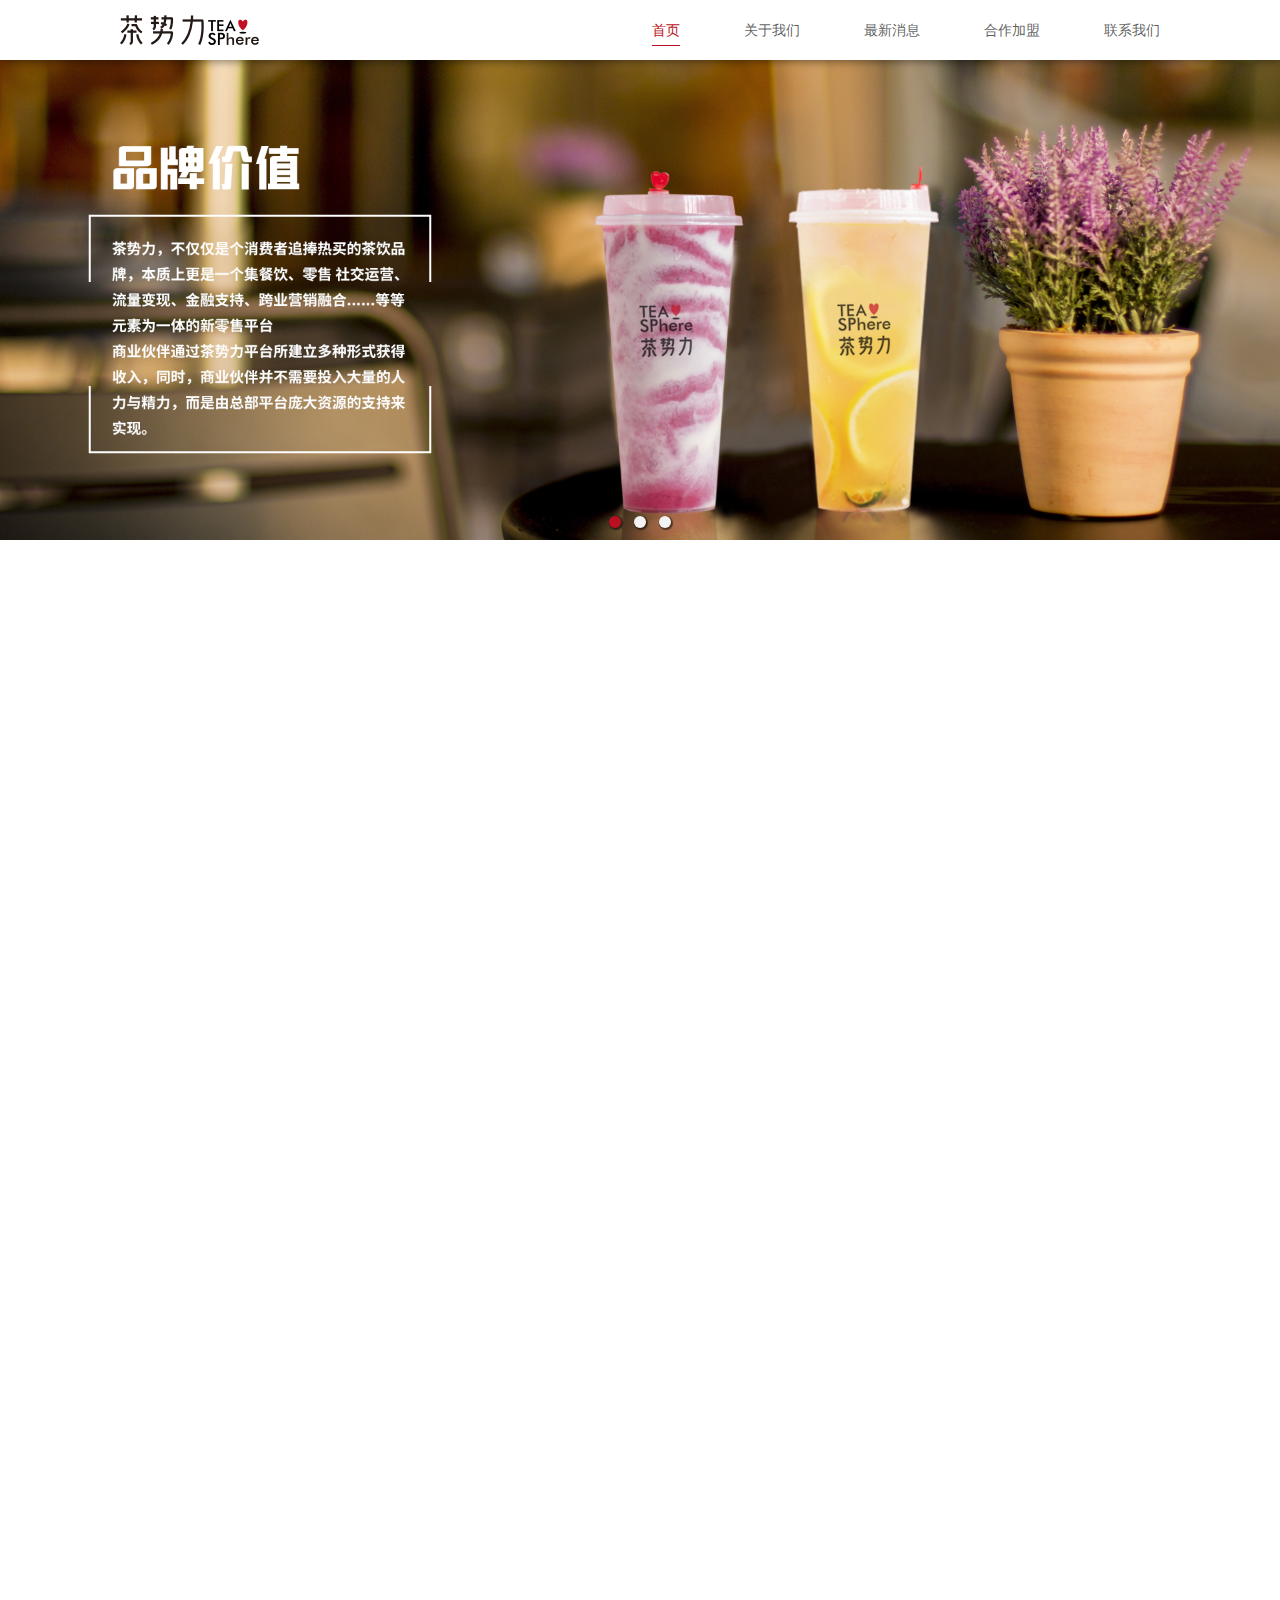
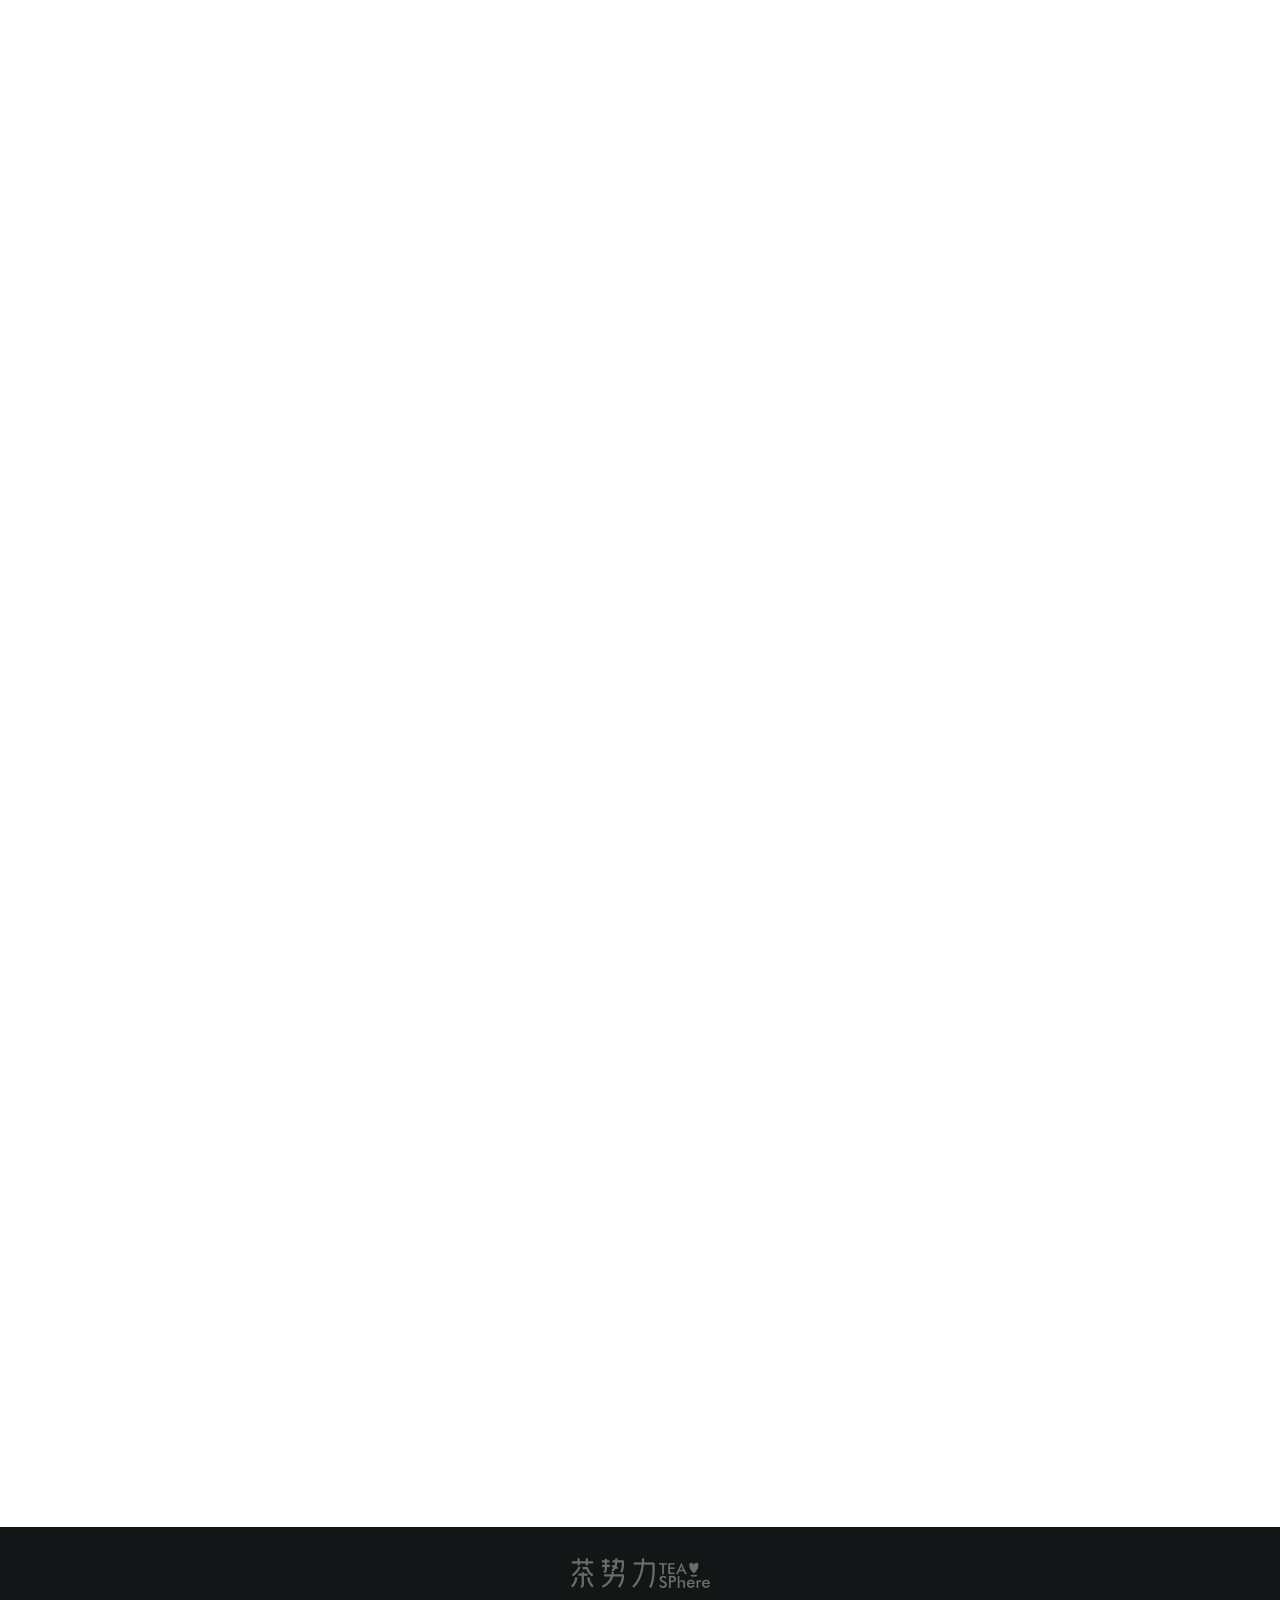
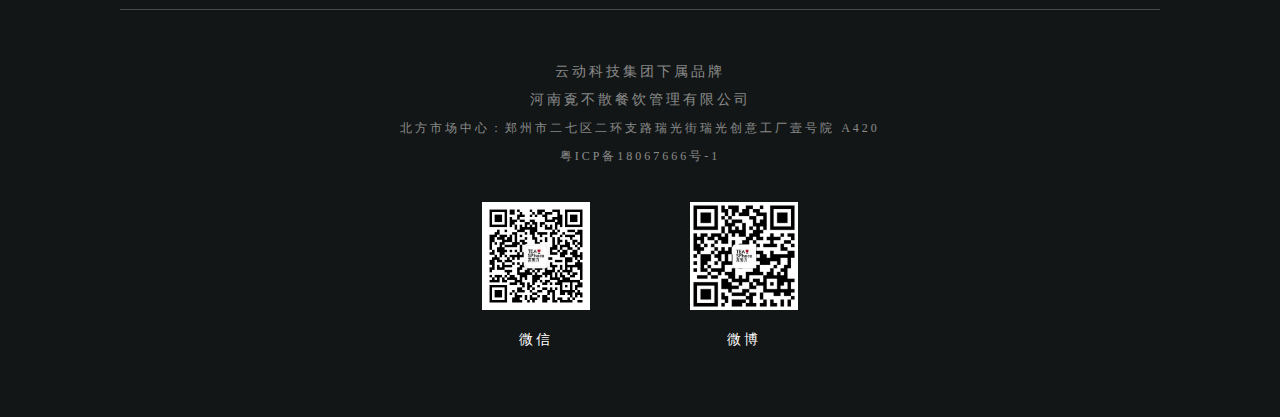
==== commit 06376723: "bujianbusan" ====
--- a/index.html
+++ b/index.html
@@ -3,8 +3,11 @@
 <head>
 		<meta http-equiv="Content-Type" content="text/html; charset=utf-8" />
 		<meta name="360-site-verification" content="76585505eac8c0a4b5bbf24ed1298732" />
+		<meta name="baidu-site-verification" content="NCsirQvIpy" />
+		<meta name="keywords" content="覔不散,奶茶加盟,奶茶"/> 
+		<meta name="description" content="覔不散,奶茶加盟,奶茶"/> 
 		<link rel="icon" href="image/public/logo_little.png" type="image/x-icon"/>
-		<title>TEA SPhere</title>
+		<title>覔不散</title>
 		<link rel="stylesheet" type="text/css" href="css/head.css">
 		<link rel="stylesheet" type="text/css" href="css/index.css">
 		<link rel="stylesheet" type="text/css" href="css/public.css">
@@ -177,16 +180,16 @@
 			</div>
 			<ul id="activityText">
 				<li>
+					<div class="actNumber">2018.07.05</div>
+					<div class="actFont"><a href="activityContent1.html">覔不散+汉森|跨界强强联手，引领新零售思维</a></div>
+				</li>
+				<li>
 					<div class="actNumber">2018.06.30</div>
-					<div class="actFont">各大购物中心认可创新模式，陆续签约茶势力</div>
+					<div class="actFont"><a href="activityContent2.html">各大购物中心认可创新模式，陆续签约覔不散</a></div>
 				</li>
 				<li>
 					<div class="actNumber">2018.06.22</div>
-					<div class="actFont">世界杯的另一种打开方式，绿茵、佳人、茶势力</div>
-				</li>
-				<li>
-					<div class="actNumber">2018.06.15</div>
-					<div class="actFont">茶势力品鉴会，大咖齐聚，嗨到不想走!</div>
+					<div class="actFont"><a href="activityContent3.html">世界杯的另一种打开方式，绿茵、佳人、覔不散</a></div>
 				</li>
 				<li class="actLast">
 					<a href="acitivity.html">
@@ -205,17 +208,17 @@
 				<div class="cooperateText">
 					<ul >
 						<li>
-							茶势力，致力于以新零售思维与信息技术，为茶饮行业带来全新的商业模式，多方面拓宽合作商的盈利能力，是以【新零售茶饮】商业模式的引领者，也是真正落地的实现者。
-						</li>
-						<li>
-							茶势力，不仅仅是个消费者追捧热买的茶饮品牌，本质上更是一个集餐饮、零售
+							覔不散，致力于以新零售思维与信息技术，为茶饮行业带来全新的商业模式，多方面拓宽合作商的盈利能力，是以【新零售茶饮】商业模式的引领者，也是真正落地的实现者。
+						</li>
+						<li>
+							覔不散，不仅仅是个消费者追捧热买的茶饮品牌，本质上更是一个集餐饮、零售
 							社交运营、流量变现、金融支持、跨业营销融合......等等元素为一体的新零售平台
 						</li>
 						<li>
-							商业伙伴通过茶势力平台所建立多种形式获得收入，同时，商业伙伴并不需要投入大量的人力与精力，而是由总部平台庞大资源的支持来实现。
-						</li>
-						<li>
-							茶势力，秉持利他精神为企业关键理念，愿与广大合作商共赢发展，最大程度的向外分享合理利润，与商业伙伴们形成稳固持续的战略合作关系，而非传统意义上极其松散的特许加盟商户关系
+							商业伙伴通过覔不散平台所建立多种形式获得收入，同时，商业伙伴并不需要投入大量的人力与精力，而是由总部平台庞大资源的支持来实现。
+						</li>
+						<li>
+							覔不散，秉持利他精神为企业关键理念，愿与广大合作商共赢发展，最大程度的向外分享合理利润，与商业伙伴们形成稳固持续的战略合作关系，而非传统意义上极其松散的特许加盟商户关系
 						</li>
 						<li class="cooperateLiLast">
 							<div class="cooperateLiPhoto">400-999-3110<span>或线上留言</span></div>
@@ -239,8 +242,8 @@
 		</div>
 		<ul class="footText">
 			<li>云动科技集团下属品牌</li>
-			<li>河南茶势力餐饮管理有限公司</li>
-			<li class="little">北方市场中心：郑州市二七区二环支路瑞光街瑞光创意工厂壹号院 A408</li>
+			<li>河南覔不散餐饮管理有限公司</li>
+			<li class="little">北方市场中心：郑州市二七区二环支路瑞光街瑞光创意工厂壹号院 A420</li>
 			<li class="little"><a href="http://www.miitbeian.gov.cn" target="_blank">粤ICP备18067666号-1</a></li>
 		</ul>
 		<div class="footImg">
--- a/css/head.css
+++ b/css/head.css
@@ -62,8 +62,7 @@
 	text-align:left;
 	height: 30px;
 	line-height: 30px;
-	display: block;
-		
+	display: block;	
 }
 header #head .navList li a.listNow{
 	border-bottom:1px solid #bb1020;
--- a/css/index.css
+++ b/css/index.css
@@ -279,7 +279,12 @@
 }
 #activity ul li .actFont{
 	font-size:16px;
-	color:rgba(0,0,0);
+}
+#activity ul li .actFont a {
+	color:rgb(0,0,0);
+}
+#activity ul li .actFont a:hover{
+	color:#bb1020
 }
 #activity ul li.actLast{
 	width: 51px;
--- a/css/footer.css
+++ b/css/footer.css
@@ -84,7 +84,6 @@
 footer .footImg .wxfw:before{
 	background-image:url(../image/footer/wxfw.jpg);
 }
-
 footer .footImg .wb:before{
 	background-image:url(../image/footer/weibo.png);
 }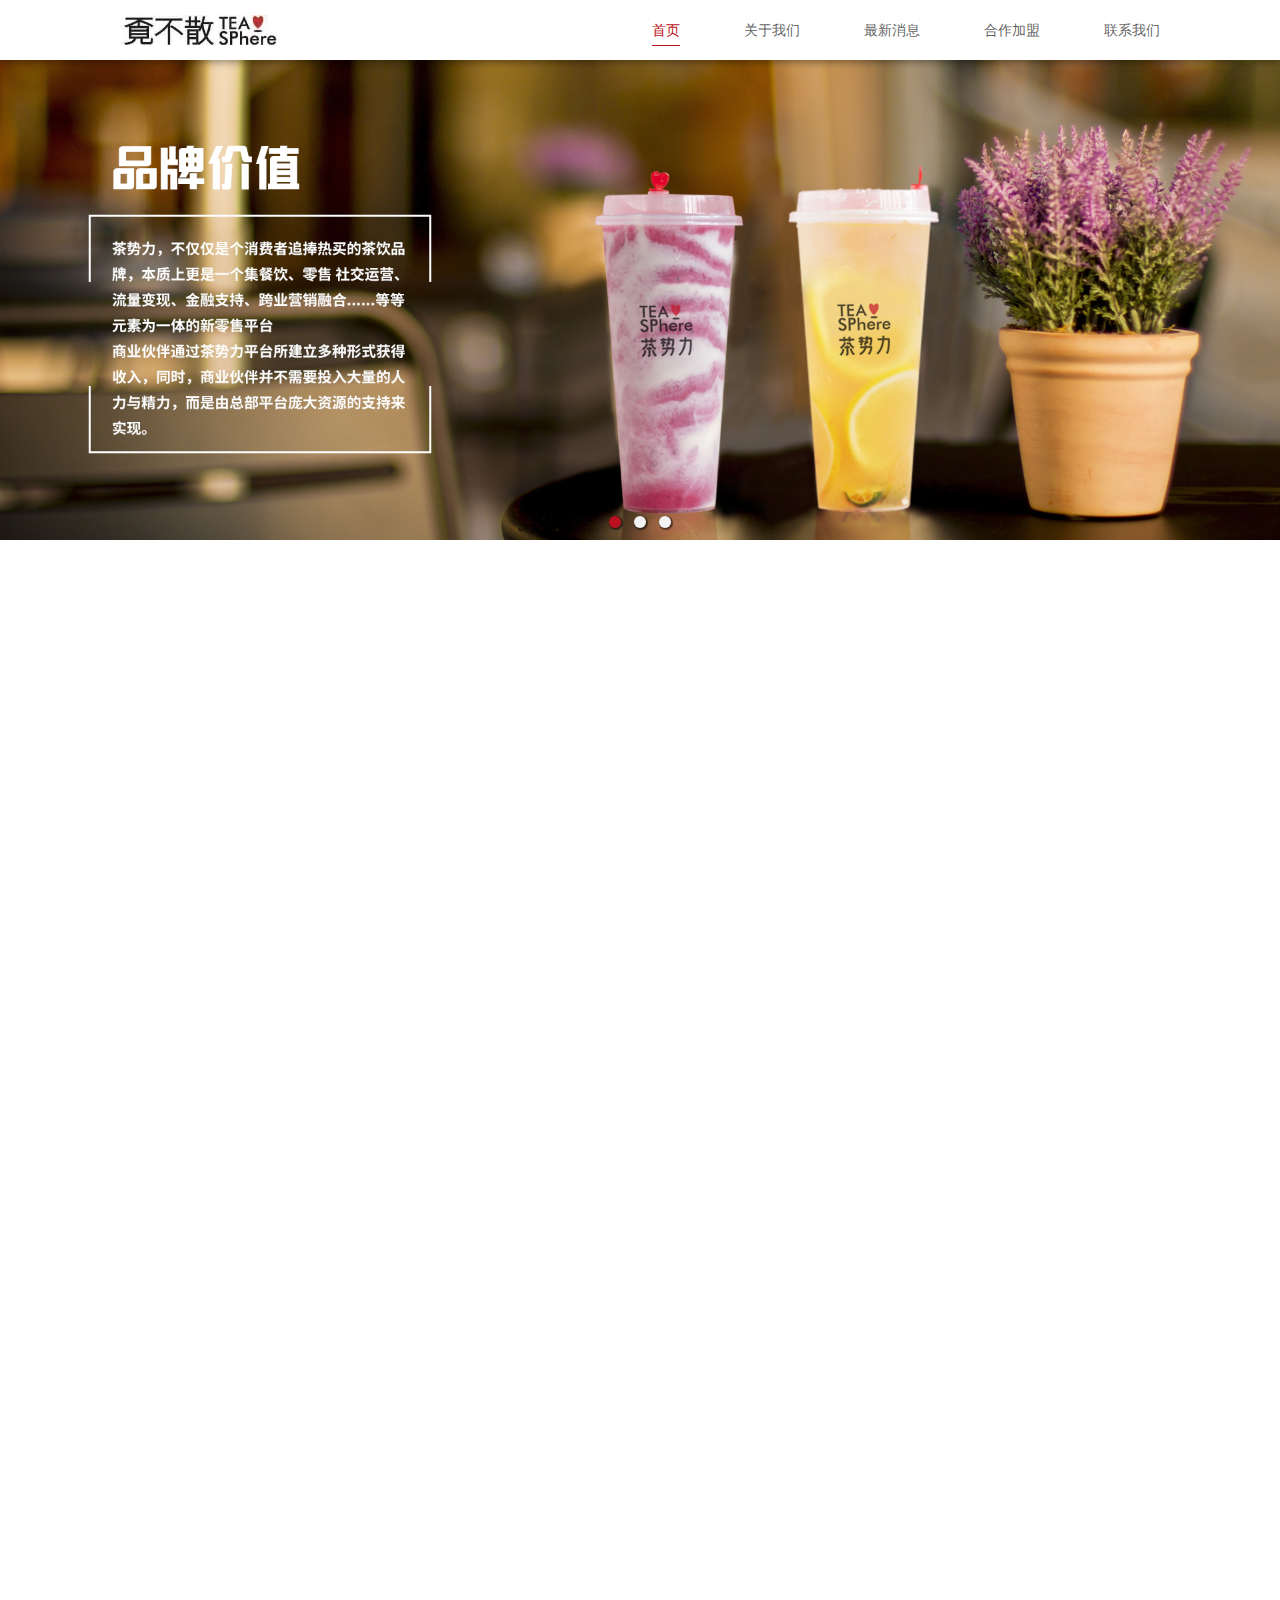
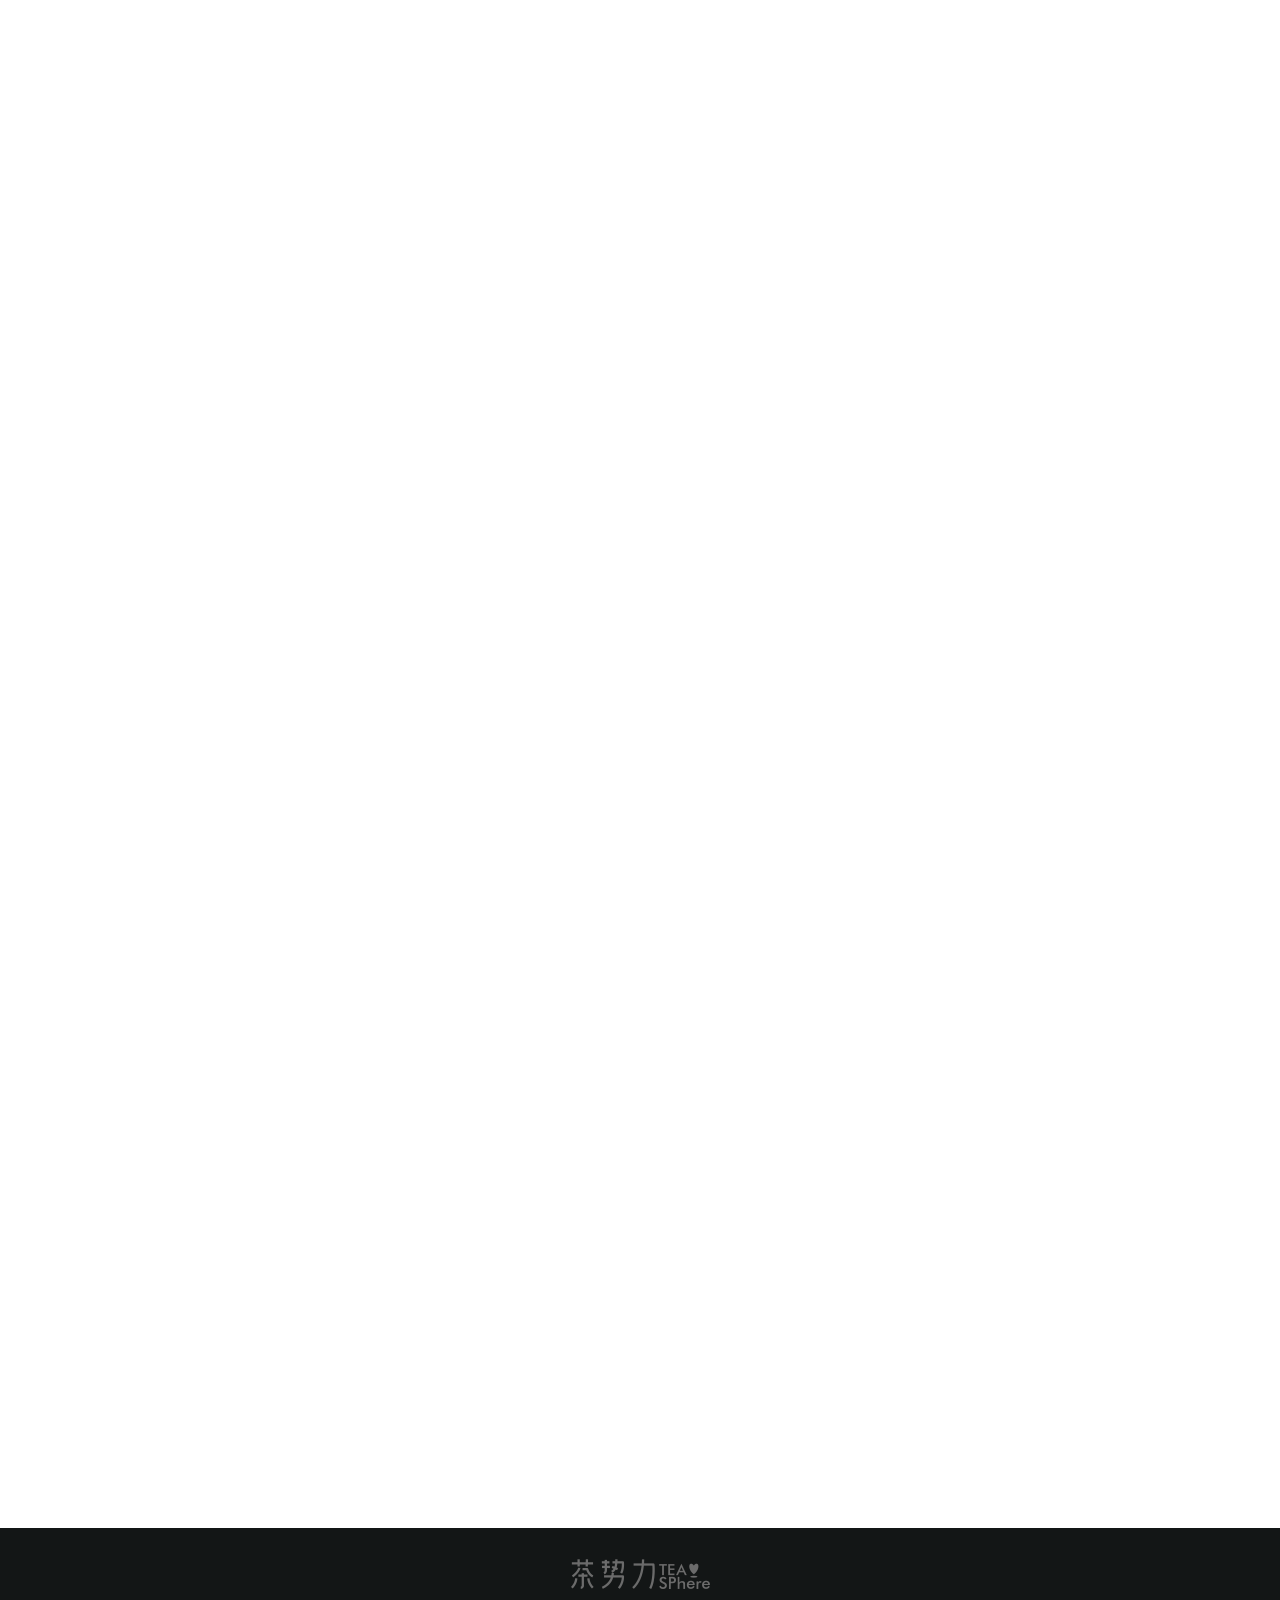
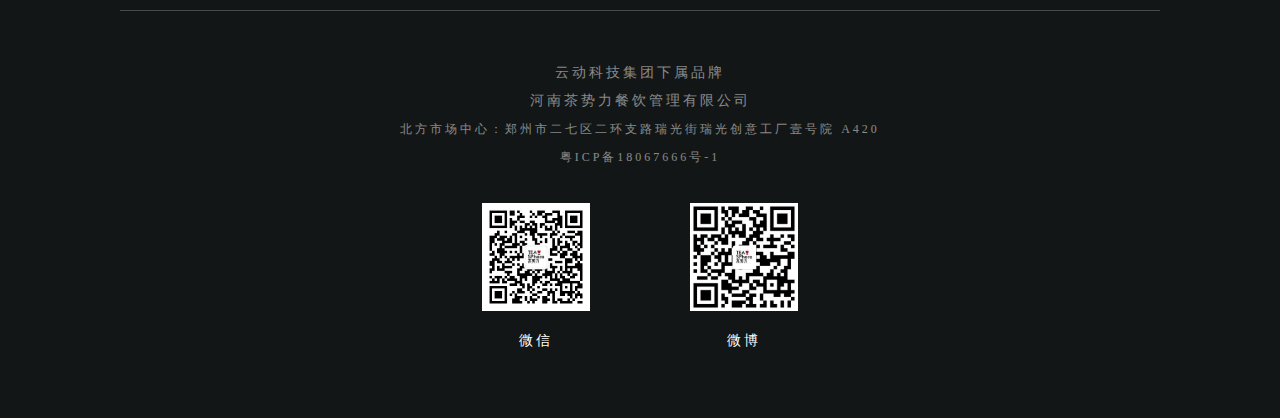
==== commit 87ba8d5a: "choose" ====
--- a/index.html
+++ b/index.html
@@ -242,7 +242,7 @@
 		</div>
 		<ul class="footText">
 			<li>云动科技集团下属品牌</li>
-			<li>河南覔不散餐饮管理有限公司</li>
+			<li>河南茶势力餐饮管理有限公司</li>
 			<li class="little">北方市场中心：郑州市二七区二环支路瑞光街瑞光创意工厂壹号院 A420</li>
 			<li class="little"><a href="http://www.miitbeian.gov.cn" target="_blank">粤ICP备18067666号-1</a></li>
 		</ul>
--- a/css/head.css
+++ b/css/head.css
@@ -31,9 +31,10 @@
 
 }
 header #head .headLogo{
-	background: url(../image/head/0C01337C-B483-45A0-B1DC-9E929D2D2E26@1x.png);
+	background-image: url(../image/head/0C01337C-B483-45A0-B1DC-9E929D2D2E26@1x.png);
+	background-size: cover;
 	height: 30px;
-	width: 139px;
+	width: calc(248px * 30/47);
 	position: absolute;
 	margin: 15px 0;	
 
